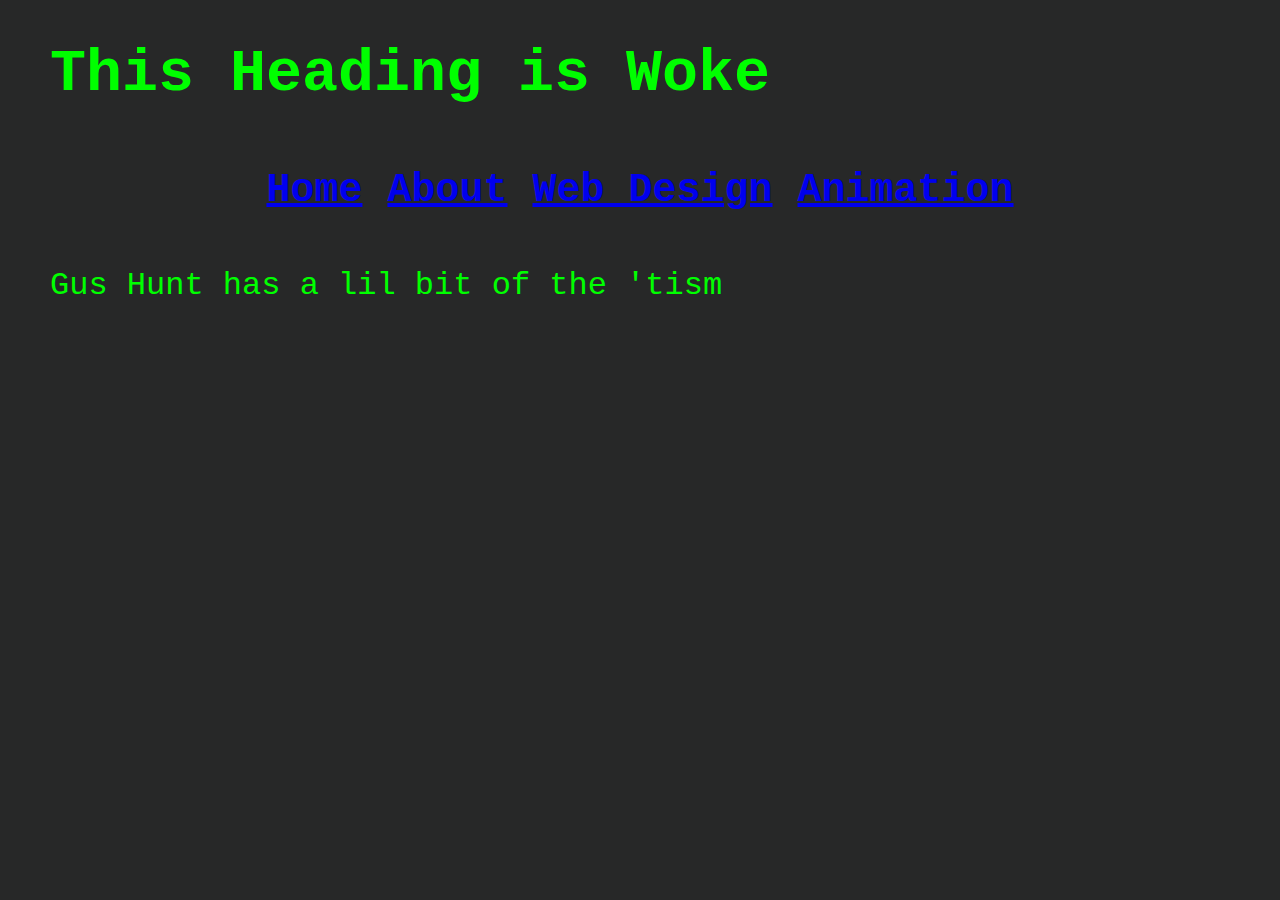
==== about.html @ e56320a2 "Add files via upload" ====
<!DOCTYPE html>
	<html>

		<head>
			<link rel="stylesheet" href="style.css">
			<title>ecks dee</title>
		</head>
		<body>
			<h1>
			This Heading is Woke
			</h1>
			<h2>
				<table align="center" table border="0" cellpadding="5" cellspacing="15">
					<tr>
						<td><a href="https://gushunt.github.io/">Home</a></td>
						<td><a href="https://gushunt.github.io/about">About</td>
						<td><a href="https://gushunt.github.io/webdesign">Web Design</td>
						<td><a href="https://gushunt.github.io/animation">Animation</a></a></td>
					</tr>
				</table>
			</h2>
			<p>
			Gus Hunt has a lil bit of the 'tism
			</p>
		</body>
	</html>
---- style.css ----
body {
      font: normal 20px Courier New;
      color: lime;
	  margin-left: 50px;
	  margin-right: 50px;
	  background-color: #272828 ;
}
h1 {
    font-size: 300%;
}
p  {
    font-size: 160%;
}
b  {
    font-size: 150%;
}
h2 {
    font-size: 200%;
}
h3 {
    font-size 190%;
}
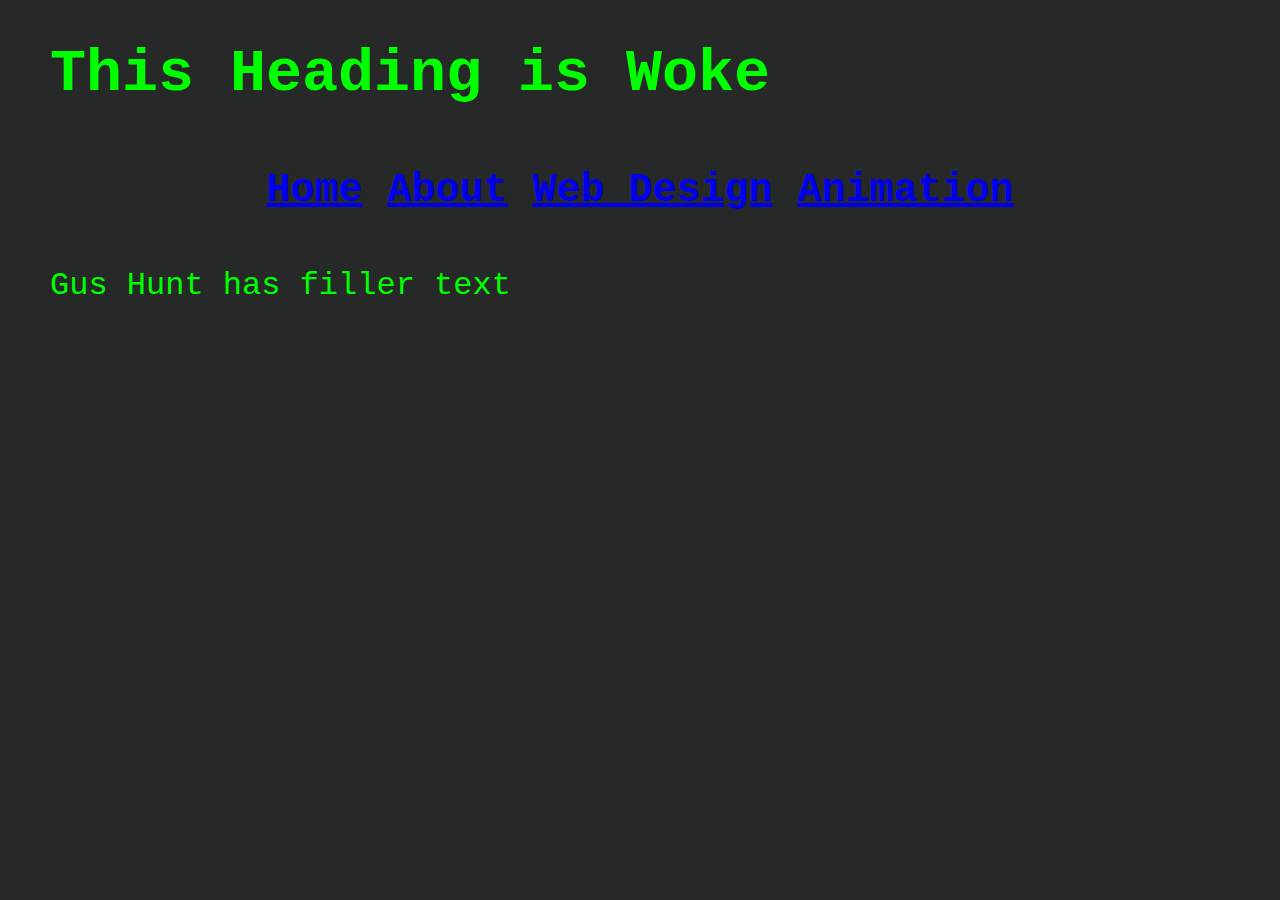
==== commit 1788e598: "Add files via upload" ====
--- a/about.html
+++ b/about.html
@@ -20,7 +20,7 @@
 				</table>
 			</h2>
 			<p>
-			Gus Hunt has a lil bit of the 'tism
+			Gus Hunt has filler text
 			</p>
 		</body>
 	</html>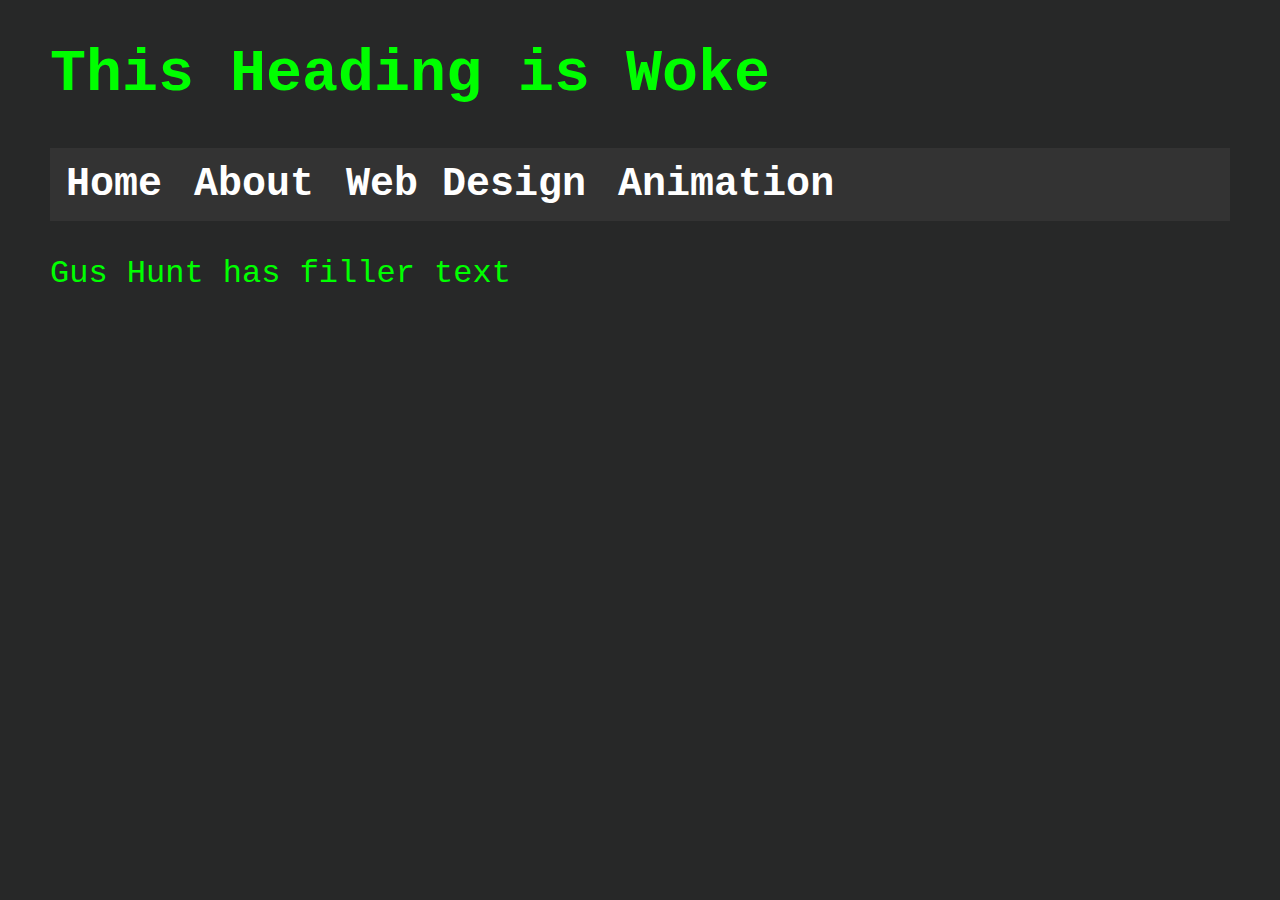
==== commit 619d234f: "Add files via upload" ====
--- a/about.html
+++ b/about.html
@@ -10,14 +10,13 @@
 			This Heading is Woke
 			</h1>
 			<h2>
-				<table align="center" table border="0" cellpadding="5" cellspacing="15">
-					<tr>
-						<td><a href="https://gushunt.github.io/">Home</a></td>
-						<td><a href="https://gushunt.github.io/about">About</td>
-						<td><a href="https://gushunt.github.io/webdesign">Web Design</td>
-						<td><a href="https://gushunt.github.io/animation">Animation</a></a></td>
-					</tr>
-				</table>
+				<ul>
+					<li><a href="https://gushunt.github.io/">Home</a></li>
+					<li><a href="https://gushunt.github.io/about">About</a></li>
+					<li><a href="https://gushunt.github.io/webdesign">Web Design</a></li>
+					<li><a href="https://gushunt.github.io/animation">Animation</a></li>
+				</ul>
+			</h2>
 			</h2>
 			<p>
 			Gus Hunt has filler text
--- a/style.css
+++ b/style.css
@@ -18,5 +18,34 @@
     font-size: 200%;
 }
 h3 {
-    font-size 190%;
+    font-size: 190%;
+}
+li {
+    display: inline;
+}
+ul {
+    list-style-type: none;
+    margin: 0;
+    padding: 0;
+    overflow: hidden;
+    background-color: #333;
+}
+
+li {
+    float: left;
+}
+
+li a {
+    display: block;
+    color: white;
+    text-align: center;
+    padding: 14px 16px;
+    text-decoration: none;
+}
+li a:hover:not(.active) {
+    background-color: #111;
+}
+
+.active {
+    background-color: #4CAF50;
 }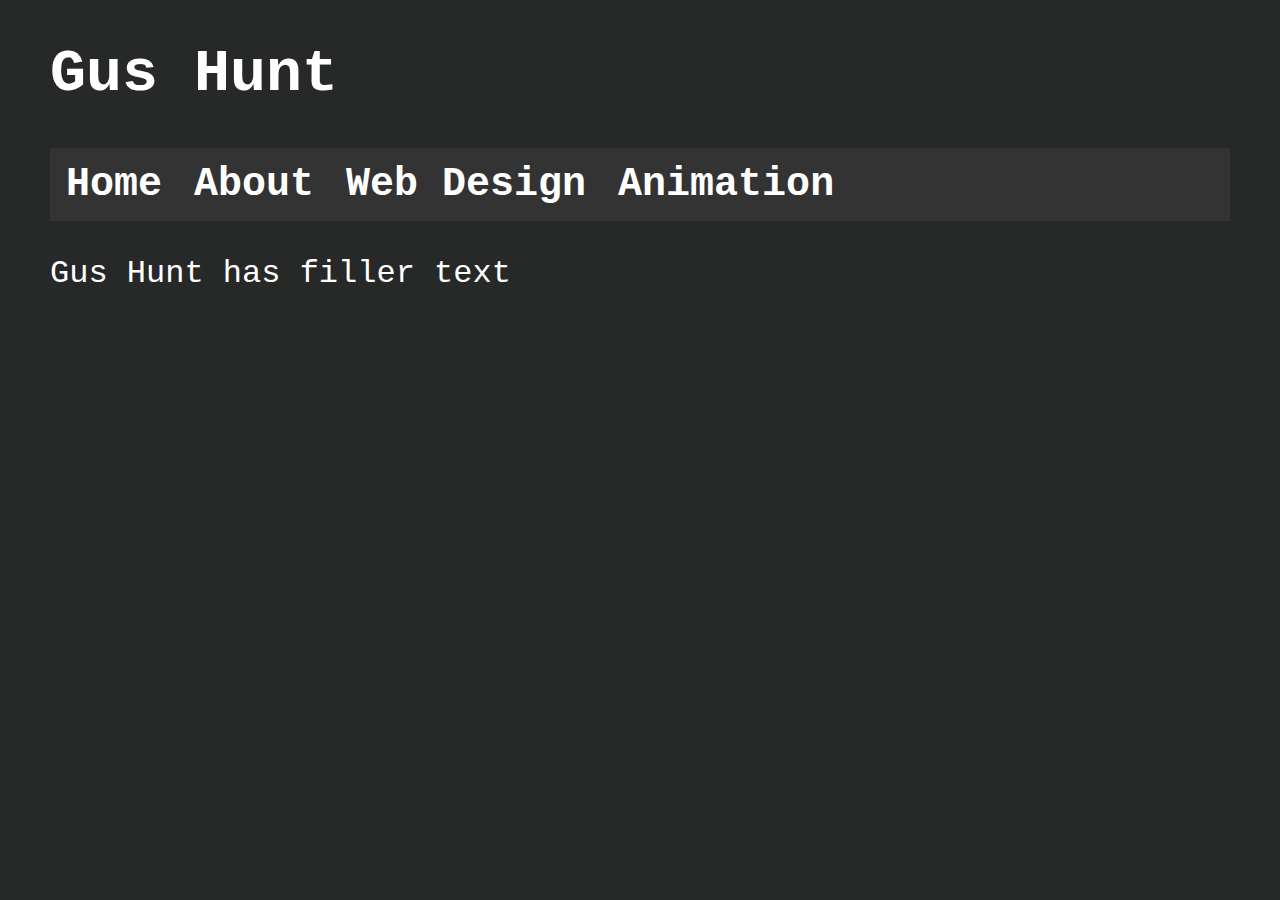
==== commit ea033e26: "Add files via upload" ====
--- a/about.html
+++ b/about.html
@@ -7,7 +7,7 @@
 		</head>
 		<body>
 			<h1>
-			This Heading is Woke
+			Gus Hunt
 			</h1>
 			<h2>
 				<ul>
--- a/style.css
+++ b/style.css
@@ -1,6 +1,6 @@
 body {
       font: normal 20px Courier New;
-      color: lime;
+      color: white;
 	  margin-left: 50px;
 	  margin-right: 50px;
 	  background-color: #272828 ;
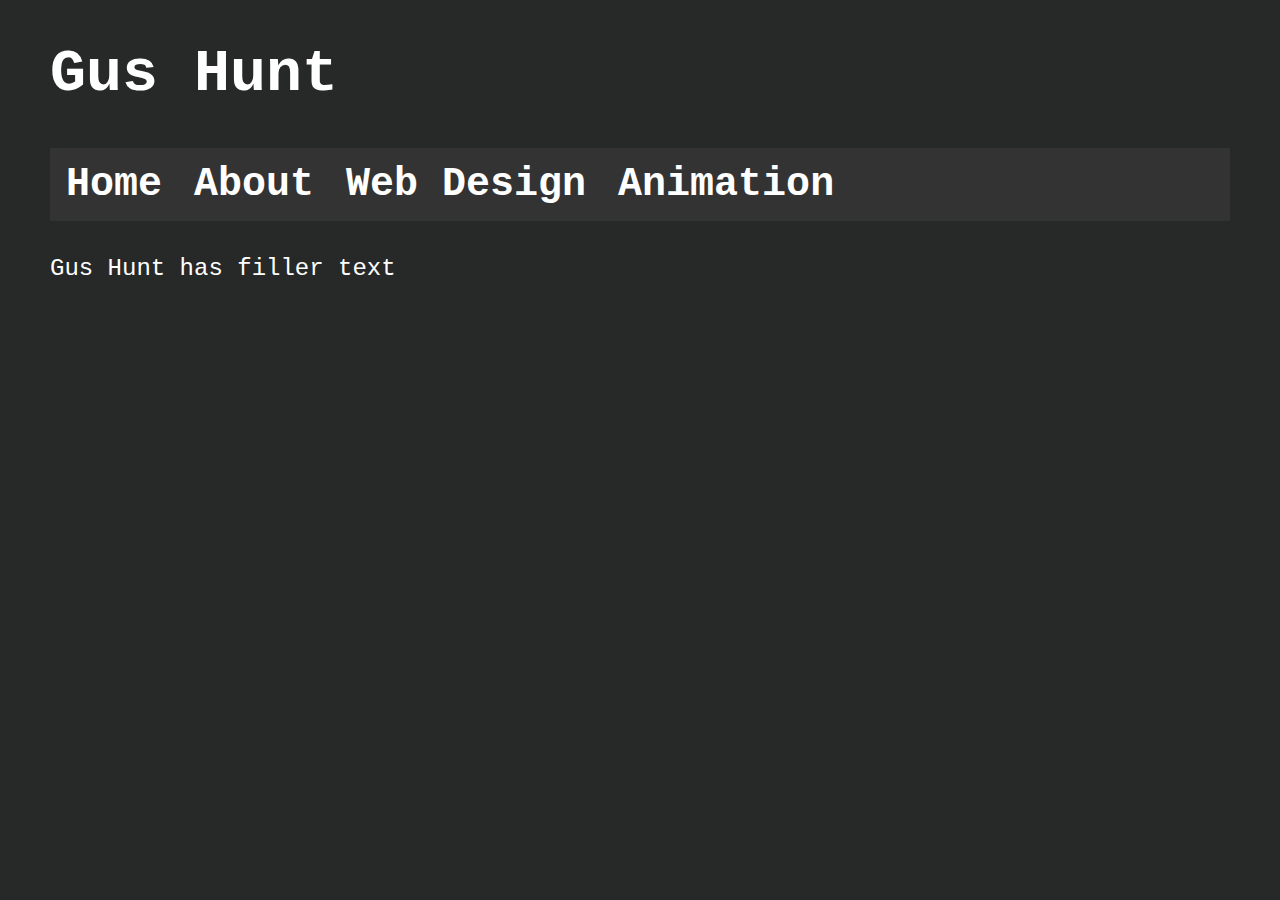
==== commit 1bcaf1e1: "Add files via upload" ====
--- a/about.html
+++ b/about.html
@@ -1,8 +1,8 @@
 <!DOCTYPE html>
 	<html>
-
 		<head>
 			<link rel="stylesheet" href="style.css">
+			<link rel='icon' href='favicon.ico' type='image/x-icon'/ >
 			<title>ecks dee</title>
 		</head>
 		<body>
--- a/style.css
+++ b/style.css
@@ -9,7 +9,7 @@
     font-size: 300%;
 }
 p  {
-    font-size: 160%;
+    font-size: 120%;
 }
 b  {
     font-size: 150%;
@@ -48,4 +48,13 @@
 
 .active {
     background-color: #4CAF50;
-}+}
+    .gmail {
+        width: 130px;
+        height: 195px;
+        background: url("images/gmail.png") no-repeat;
+        margin: 50px;
+    }
+    .gmail:hover {
+        background: url("/examples/images/card-front.jpg") no-repeat;
+    }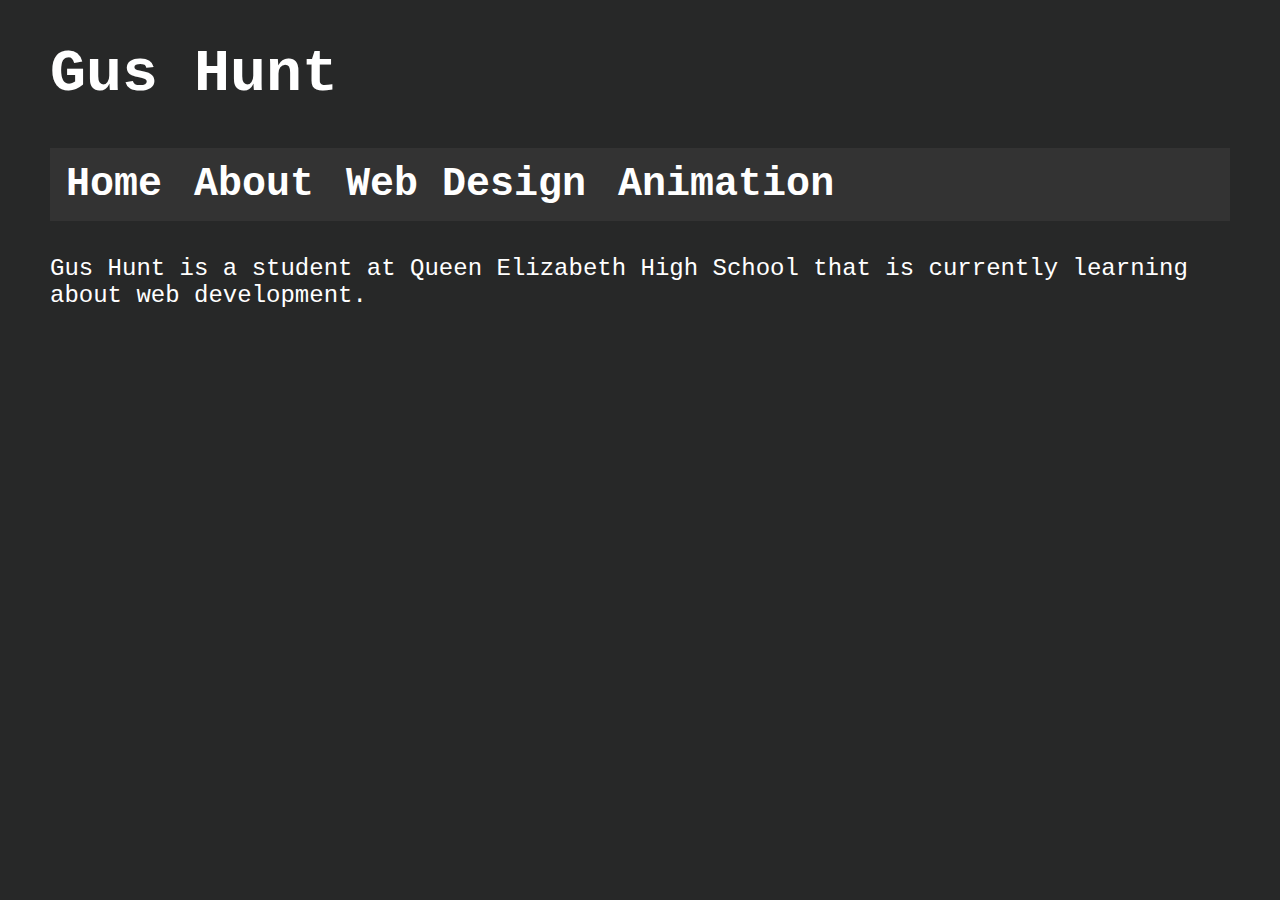
==== commit f6c07980: "Add files via upload" ====
--- a/about.html
+++ b/about.html
@@ -2,7 +2,7 @@
 	<html>
 		<head>
 			<link rel="stylesheet" href="style.css">
-			<link rel='icon' href='favicon.ico' type='image/x-icon'/ >
+			<link rel="shortcut icon" type="image/x-icon" href="favicon.ico">
 			<title>ecks dee</title>
 		</head>
 		<body>
@@ -19,7 +19,7 @@
 			</h2>
 			</h2>
 			<p>
-			Gus Hunt has filler text
+			Gus Hunt is a student at Queen Elizabeth High School that is currently learning about web development.
 			</p>
 		</body>
 	</html>--- a/style.css
+++ b/style.css
@@ -46,15 +46,19 @@
     background-color: #111;
 }
 
+li a.active {
+    background-color: #54adf7;
+}
+
 .active {
     background-color: #4CAF50;
 }
-    .gmail {
-        width: 130px;
-        height: 195px;
-        background: url("images/gmail.png") no-repeat;
-        margin: 50px;
+.gmail {
+    width: 130px;
+    height: 195px;
+    background: url("images/gmail.png") no-repeat;
+    margin: 50px;
     }
-    .gmail:hover {
-        background: url("/examples/images/card-front.jpg") no-repeat;
-    }+.gmail:hover {
+    background: url("/examples/images/card-front.jpg") no-repeat;
+    }
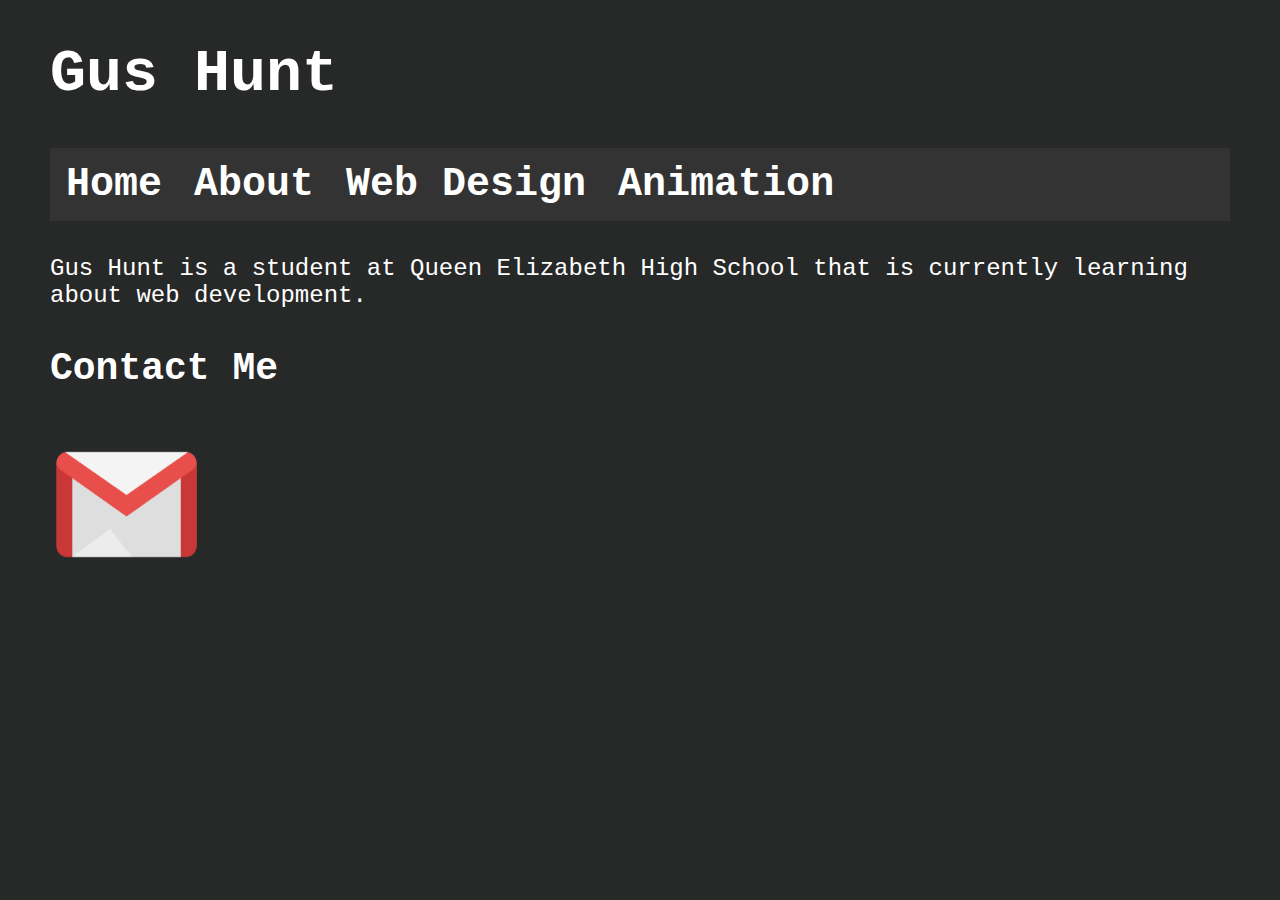
==== commit 9a6ba063: "Add files via upload" ====
--- a/about.html
+++ b/about.html
@@ -21,5 +21,13 @@
 			<p>
 			Gus Hunt is a student at Queen Elizabeth High School that is currently learning about web development.
 			</p>
+			<h3>
+			Contact Me
+			</h3>
+			<h4>
+			<a href="mailto:aeshunt@gmail.com">
+				<img src="images/gmail.png" style="width:153px;height:115x;border:0;">
+			</a>
+			</h4>
 		</body>
 	</html>--- a/style.css
+++ b/style.css
@@ -46,12 +46,8 @@
     background-color: #111;
 }
 
-li a.active {
-    background-color: #54adf7;
-}
-
-.active {
-    background-color: #4CAF50;
+li a:active {
+	background-color: #54adf7;
 }
 .gmail {
     width: 130px;
@@ -61,4 +57,4 @@
     }
 .gmail:hover {
     background: url("/examples/images/card-front.jpg") no-repeat;
-    }
+    }